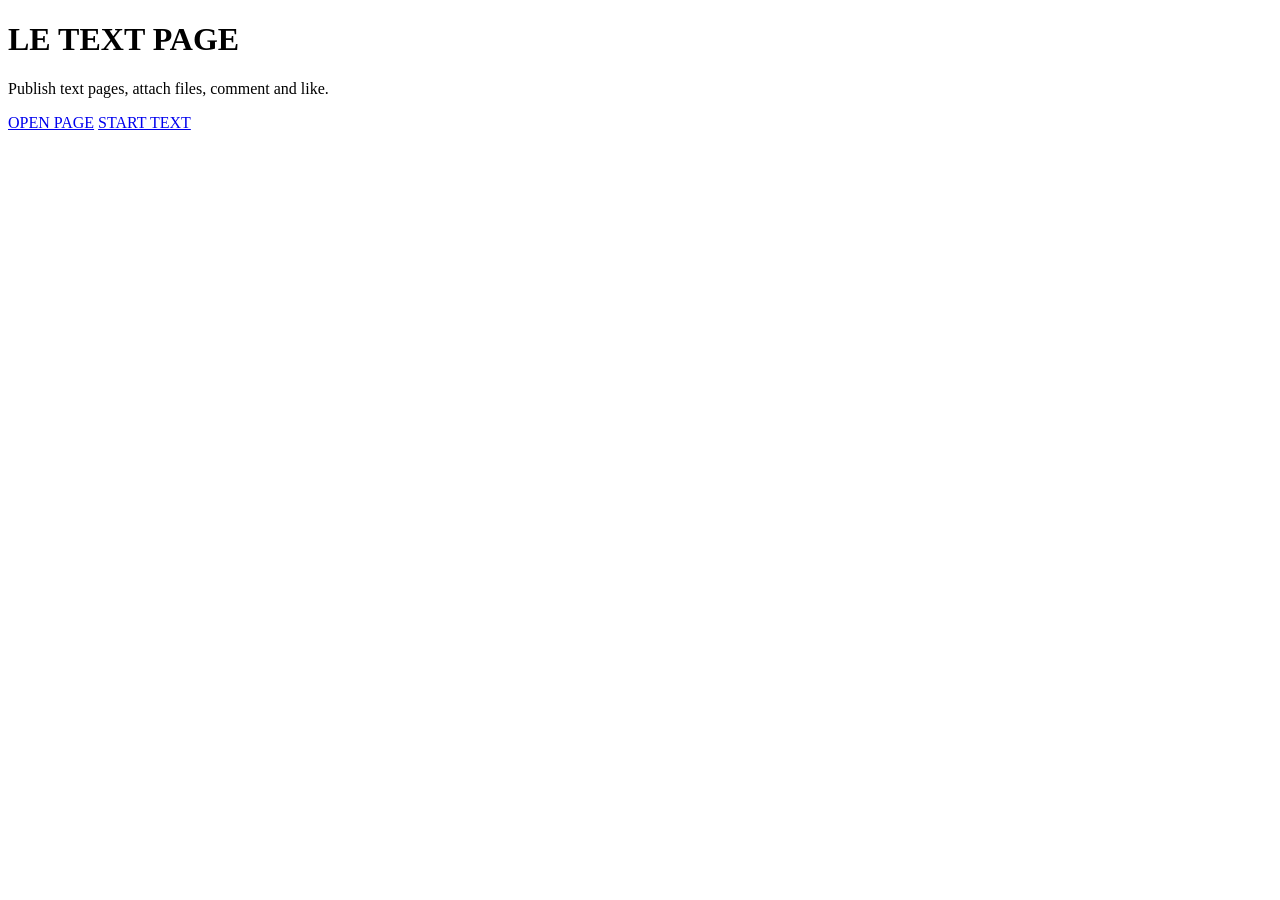
==== index.html @ d4daac23 "Initial LE TEXT PAGE: index, start, main, dashboard, create, pages, settings, view + CSS/JS" ====
<!DOCTYPE html>
<html lang="en">
<head>
  <meta charset="UTF-8" />
  <meta name="viewport" content="width=device-width, initial-scale=1.0" />
  <title>LE TEXT PAGE</title>
  <link rel="stylesheet" href="css/style.css" />
</head>
<body>
  <div class="index-page">
    <h1>LE TEXT PAGE</h1>
    <p style="color: var(--text-muted); max-width: 360px;">
      Publish text pages, attach files, comment and like.
    </p>
    <div class="index-actions">
      <a class="btn btn-primary" href="main.html">OPEN PAGE</a>
      <a class="btn btn-secondary" href="start.html">START TEXT</a>
    </div>
  </div>
  <script src="js/auth.js"></script>
</body>
</html>
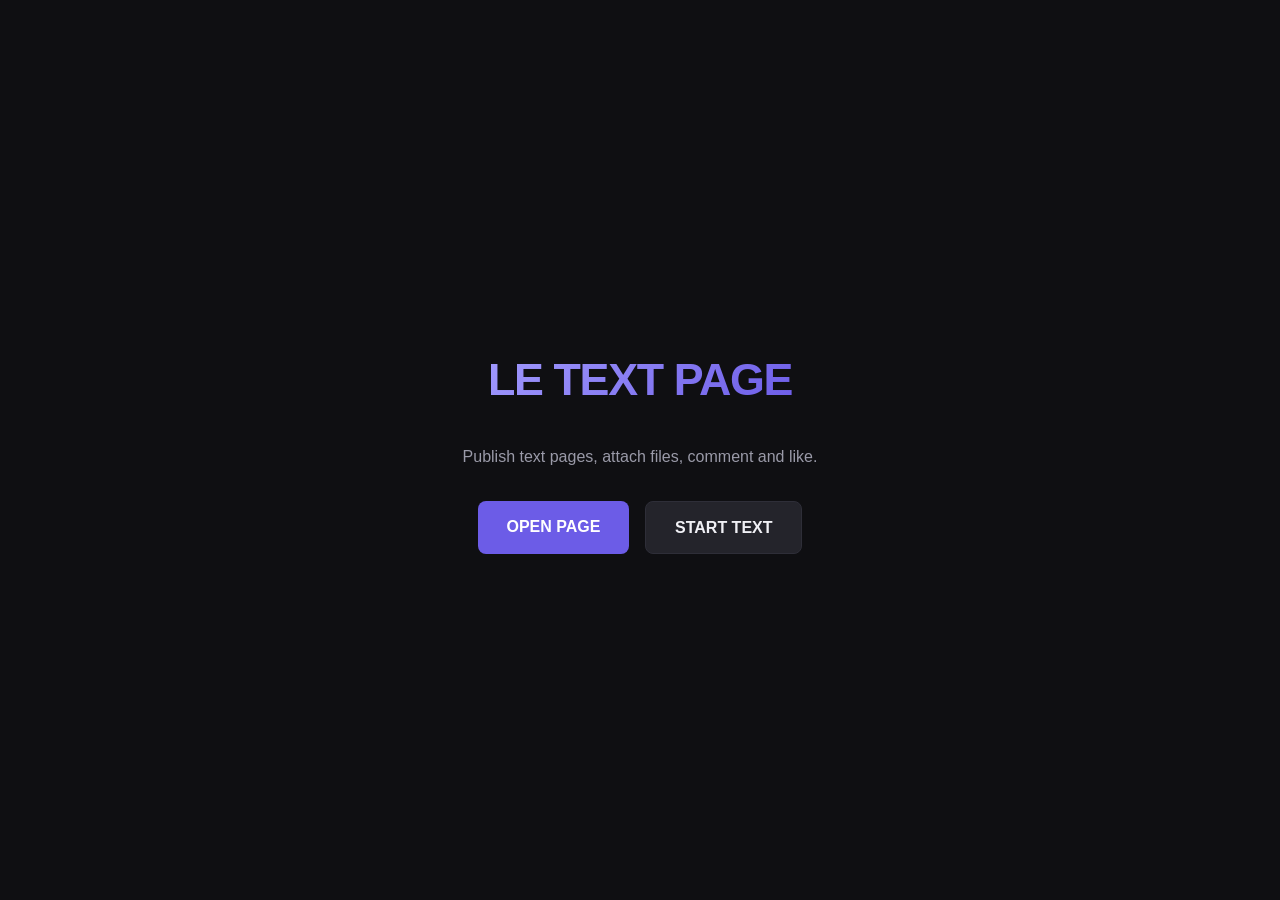
==== commit 1f45524e: "Update all pages to use clean URLs (no .html)" ====
--- a/index.html
+++ b/index.html
@@ -13,8 +13,8 @@
       Publish text pages, attach files, comment and like.
     </p>
     <div class="index-actions">
-      <a class="btn btn-primary" href="main.html">OPEN PAGE</a>
-      <a class="btn btn-secondary" href="start.html">START TEXT</a>
+      <a class="btn btn-primary" href="/main">OPEN PAGE</a>
+      <a class="btn btn-secondary" href="/start">START TEXT</a>
     </div>
   </div>
   <script src="js/auth.js"></script>
--- a/css/style.css
+++ b/css/style.css
@@ -0,0 +1,649 @@
+:root {
+  --bg: #0f0f12;
+  --surface: #1a1a1f;
+  --surface2: #24242b;
+  --border: #2e2e38;
+  --text: #f0f0f5;
+  --text-muted: #9a9aa8;
+  --accent: #6c5ce7;
+  --accent-hover: #7f70f0;
+  --success: #00b894;
+  --danger: #e17055;
+  --radius: 12px;
+  --shadow: 0 8px 24px rgba(0,0,0,0.4);
+}
+
+* {
+  box-sizing: border-box;
+  margin: 0;
+  padding: 0;
+}
+
+body {
+  font-family: -apple-system, BlinkMacSystemFont, "Segoe UI", Roboto, sans-serif;
+  background: var(--bg);
+  color: var(--text);
+  min-height: 100vh;
+  line-height: 1.5;
+}
+
+a {
+  color: var(--accent);
+  text-decoration: none;
+}
+
+button, .btn {
+  cursor: pointer;
+  border: none;
+  border-radius: 8px;
+  font-weight: 600;
+  transition: all 0.15s ease;
+}
+
+/* ========== INDEX ========== */
+.index-page {
+  display: flex;
+  flex-direction: column;
+  align-items: center;
+  justify-content: center;
+  min-height: 100vh;
+  gap: 2rem;
+  padding: 2rem;
+  text-align: center;
+}
+
+.index-page h1 {
+  font-size: 2.8rem;
+  letter-spacing: -0.03em;
+  background: linear-gradient(135deg, #a29bfe, #6c5ce7);
+  -webkit-background-clip: text;
+  -webkit-text-fill-color: transparent;
+}
+
+.index-actions {
+  display: flex;
+  gap: 1rem;
+  flex-wrap: wrap;
+  justify-content: center;
+}
+
+.btn-primary {
+  background: var(--accent);
+  color: white;
+  padding: 0.85rem 1.8rem;
+  font-size: 1rem;
+}
+
+.btn-primary:hover {
+  background: var(--accent-hover);
+  transform: translateY(-1px);
+}
+
+.btn-secondary {
+  background: var(--surface2);
+  color: var(--text);
+  padding: 0.85rem 1.8rem;
+  border: 1px solid var(--border);
+}
+
+.btn-secondary:hover {
+  background: var(--border);
+}
+
+/* ========== START (Login / Register) ========== */
+.start-page {
+  min-height: 100vh;
+  display: flex;
+  align-items: center;
+  justify-content: center;
+  padding: 1.5rem;
+}
+
+.auth-card {
+  background: var(--surface);
+  border: 1px solid var(--border);
+  border-radius: var(--radius);
+  width: 100%;
+  max-width: 400px;
+  overflow: hidden;
+  box-shadow: var(--shadow);
+}
+
+.auth-tabs {
+  display: flex;
+  border-bottom: 1px solid var(--border);
+}
+
+.auth-tab {
+  flex: 1;
+  padding: 1rem;
+  background: transparent;
+  color: var(--text-muted);
+  font-size: 1rem;
+}
+
+.auth-tab.active {
+  color: var(--text);
+  border-bottom: 2px solid var(--accent);
+}
+
+.auth-body {
+  padding: 1.75rem;
+}
+
+.form-group {
+  margin-bottom: 1.1rem;
+}
+
+.form-group label {
+  display: block;
+  font-size: 0.85rem;
+  color: var(--text-muted);
+  margin-bottom: 0.4rem;
+}
+
+.form-group input {
+  width: 100%;
+  padding: 0.75rem 1rem;
+  background: var(--surface2);
+  border: 1px solid var(--border);
+  border-radius: 8px;
+  color: var(--text);
+  font-size: 1rem;
+}
+
+.form-group input:focus {
+  outline: none;
+  border-color: var(--accent);
+}
+
+.auth-error {
+  color: var(--danger);
+  font-size: 0.9rem;
+  margin-bottom: 1rem;
+  display: none;
+}
+
+.auth-submit {
+  width: 100%;
+  padding: 0.85rem;
+  background: var(--accent);
+  color: white;
+  font-size: 1rem;
+  margin-top: 0.5rem;
+}
+
+.auth-submit:hover {
+  background: var(--accent-hover);
+}
+
+/* ========== TOP BAR ========== */
+.topbar {
+  position: sticky;
+  top: 0;
+  z-index: 100;
+  background: rgba(15, 15, 18, 0.92);
+  backdrop-filter: blur(12px);
+  border-bottom: 1px solid var(--border);
+  padding: 0.75rem 1.25rem;
+  display: flex;
+  align-items: center;
+  gap: 1rem;
+}
+
+.topbar-brand {
+  font-weight: 700;
+  font-size: 1.15rem;
+  white-space: nowrap;
+  color: var(--text);
+}
+
+.topbar-search {
+  flex: 1;
+  max-width: 420px;
+  position: relative;
+}
+
+.topbar-search input {
+  width: 100%;
+  padding: 0.55rem 1rem 0.55rem 2.4rem;
+  background: var(--surface2);
+  border: 1px solid var(--border);
+  border-radius: 999px;
+  color: var(--text);
+  font-size: 0.95rem;
+}
+
+.topbar-search input:focus {
+  outline: none;
+  border-color: var(--accent);
+}
+
+.topbar-search .search-icon {
+  position: absolute;
+  left: 0.85rem;
+  top: 50%;
+  transform: translateY(-50%);
+  color: var(--text-muted);
+  pointer-events: none;
+}
+
+.topbar-actions {
+  display: flex;
+  align-items: center;
+  gap: 0.75rem;
+  margin-left: auto;
+}
+
+.btn-plus {
+  width: 40px;
+  height: 40px;
+  border-radius: 50%;
+  background: var(--accent);
+  color: white;
+  font-size: 1.4rem;
+  display: flex;
+  align-items: center;
+  justify-content: center;
+  line-height: 1;
+}
+
+.btn-plus:hover {
+  background: var(--accent-hover);
+  transform: scale(1.05);
+}
+
+.account-btn {
+  background: var(--surface2);
+  border: 1px solid var(--border);
+  color: var(--text);
+  padding: 0.45rem 0.9rem;
+  border-radius: 999px;
+  font-size: 0.9rem;
+}
+
+.account-btn:hover {
+  background: var(--border);
+}
+
+/* ========== PLUS MENU ========== */
+.plus-menu {
+  position: fixed;
+  top: 64px;
+  right: 1.25rem;
+  width: 260px;
+  background: var(--surface);
+  border: 1px solid var(--border);
+  border-radius: var(--radius);
+  box-shadow: var(--shadow);
+  z-index: 200;
+  display: none;
+  overflow: hidden;
+}
+
+.plus-menu.open {
+  display: block;
+}
+
+.plus-menu-header {
+  display: flex;
+  align-items: center;
+  justify-content: space-between;
+  padding: 0.85rem 1rem;
+  border-bottom: 1px solid var(--border);
+  font-weight: 600;
+}
+
+.plus-menu-close {
+  background: transparent;
+  color: var(--text-muted);
+  font-size: 1.3rem;
+  width: 32px;
+  height: 32px;
+  border-radius: 6px;
+}
+
+.plus-menu-close:hover {
+  background: var(--surface2);
+  color: var(--text);
+}
+
+.plus-menu-user {
+  padding: 0.75rem 1rem;
+  color: var(--text-muted);
+  font-size: 0.9rem;
+  border-bottom: 1px solid var(--border);
+}
+
+.plus-menu a, .plus-menu button.menu-item {
+  display: block;
+  width: 100%;
+  text-align: left;
+  padding: 0.85rem 1rem;
+  background: transparent;
+  color: var(--text);
+  font-size: 0.95rem;
+  border: none;
+}
+
+.plus-menu a:hover, .plus-menu button.menu-item:hover {
+  background: var(--surface2);
+}
+
+/* ========== PAGE LIST ========== */
+.page-container {
+  max-width: 720px;
+  margin: 0 auto;
+  padding: 1.5rem 1rem 4rem;
+}
+
+.page-list {
+  display: flex;
+  flex-direction: column;
+  gap: 0.85rem;
+}
+
+.text-card {
+  background: var(--surface);
+  border: 1px solid var(--border);
+  border-radius: var(--radius);
+  padding: 1.15rem 1.25rem;
+  transition: border-color 0.15s;
+}
+
+.text-card:hover {
+  border-color: var(--accent);
+}
+
+.text-card h3 {
+  font-size: 1.1rem;
+  margin-bottom: 0.35rem;
+}
+
+.text-card .meta {
+  font-size: 0.85rem;
+  color: var(--text-muted);
+  margin-bottom: 0.75rem;
+}
+
+.btn-view {
+  display: inline-block;
+  padding: 0.4rem 0.9rem;
+  background: var(--surface2);
+  border: 1px solid var(--border);
+  border-radius: 6px;
+  color: var(--text);
+  font-size: 0.9rem;
+}
+
+.btn-view:hover {
+  background: var(--border);
+}
+
+.empty-state {
+  text-align: center;
+  padding: 3rem 1rem;
+  color: var(--text-muted);
+}
+
+/* ========== CREATE ========== */
+.create-page {
+  max-width: 680px;
+  margin: 0 auto;
+  padding: 1.5rem 1rem 4rem;
+}
+
+.create-page h1 {
+  font-size: 1.5rem;
+  margin-bottom: 1.5rem;
+}
+
+.create-form textarea {
+  width: 100%;
+  min-height: 180px;
+  padding: 1rem;
+  background: var(--surface2);
+  border: 1px solid var(--border);
+  border-radius: 8px;
+  color: var(--text);
+  font-size: 1rem;
+  resize: vertical;
+  font-family: inherit;
+}
+
+.create-form textarea:focus {
+  outline: none;
+  border-color: var(--accent);
+}
+
+.file-zone {
+  margin-top: 1rem;
+  border: 2px dashed var(--border);
+  border-radius: var(--radius);
+  padding: 1.5rem;
+  text-align: center;
+  color: var(--text-muted);
+  cursor: pointer;
+  transition: border-color 0.15s;
+}
+
+.file-zone:hover, .file-zone.dragover {
+  border-color: var(--accent);
+  color: var(--text);
+}
+
+.file-list {
+  margin-top: 1rem;
+  display: flex;
+  flex-direction: column;
+  gap: 0.5rem;
+}
+
+.file-item {
+  display: flex;
+  align-items: center;
+  gap: 0.75rem;
+  background: var(--surface2);
+  padding: 0.6rem 0.9rem;
+  border-radius: 8px;
+  font-size: 0.9rem;
+}
+
+.file-item .remove {
+  margin-left: auto;
+  background: transparent;
+  color: var(--danger);
+  font-size: 1.1rem;
+}
+
+.btn-publish {
+  margin-top: 1.5rem;
+  width: 100%;
+  padding: 0.9rem;
+  background: var(--accent);
+  color: white;
+  font-size: 1.05rem;
+}
+
+.btn-publish:disabled {
+  opacity: 0.5;
+  cursor: not-allowed;
+}
+
+/* ========== VIEW + COMMENTS ========== */
+.view-page {
+  max-width: 720px;
+  margin: 0 auto;
+  padding: 1.5rem 1rem 4rem;
+}
+
+.view-header {
+  margin-bottom: 1.5rem;
+}
+
+.view-header h1 {
+  font-size: 1.6rem;
+  margin-bottom: 0.4rem;
+}
+
+.view-meta {
+  color: var(--text-muted);
+  font-size: 0.9rem;
+}
+
+.view-content {
+  background: var(--surface);
+  border: 1px solid var(--border);
+  border-radius: var(--radius);
+  padding: 1.25rem;
+  margin-bottom: 1.5rem;
+  white-space: pre-wrap;
+}
+
+.attachments {
+  display: flex;
+  flex-wrap: wrap;
+  gap: 0.75rem;
+  margin-top: 1rem;
+}
+
+.attachment {
+  background: var(--surface2);
+  border: 1px solid var(--border);
+  border-radius: 8px;
+  padding: 0.5rem 0.8rem;
+  font-size: 0.85rem;
+}
+
+.comments-section h2 {
+  font-size: 1.15rem;
+  margin-bottom: 1rem;
+}
+
+.comment-form {
+  margin-bottom: 1.5rem;
+}
+
+.comment-form textarea {
+  width: 100%;
+  min-height: 80px;
+  padding: 0.85rem;
+  background: var(--surface2);
+  border: 1px solid var(--border);
+  border-radius: 8px;
+  color: var(--text);
+  font-family: inherit;
+  resize: vertical;
+}
+
+.comment-actions {
+  display: flex;
+  gap: 0.75rem;
+  margin-top: 0.75rem;
+  align-items: center;
+}
+
+.comment-list {
+  display: flex;
+  flex-direction: column;
+  gap: 1rem;
+}
+
+.comment {
+  background: var(--surface);
+  border: 1px solid var(--border);
+  border-radius: var(--radius);
+  padding: 1rem;
+}
+
+.comment-header {
+  display: flex;
+  justify-content: space-between;
+  margin-bottom: 0.4rem;
+  font-size: 0.85rem;
+  color: var(--text-muted);
+}
+
+.comment-body {
+  white-space: pre-wrap;
+  margin-bottom: 0.6rem;
+}
+
+.comment-footer {
+  display: flex;
+  gap: 1rem;
+  font-size: 0.85rem;
+}
+
+.like-btn, .reply-btn {
+  background: transparent;
+  color: var(--text-muted);
+  padding: 0.2rem 0.4rem;
+}
+
+.like-btn:hover, .reply-btn:hover {
+  color: var(--accent);
+}
+
+.like-btn.liked {
+  color: var(--accent);
+}
+
+.replies {
+  margin-top: 0.75rem;
+  margin-left: 1rem;
+  padding-left: 0.75rem;
+  border-left: 2px solid var(--border);
+  display: flex;
+  flex-direction: column;
+  gap: 0.75rem;
+}
+
+/* ========== SETTINGS / PAGES ========== */
+.settings-page, .pages-page {
+  max-width: 640px;
+  margin: 0 auto;
+  padding: 1.5rem 1rem 4rem;
+}
+
+.settings-page h1, .pages-page h1 {
+  font-size: 1.5rem;
+  margin-bottom: 1.25rem;
+}
+
+.settings-card {
+  background: var(--surface);
+  border: 1px solid var(--border);
+  border-radius: var(--radius);
+  padding: 1.25rem;
+  margin-bottom: 1rem;
+}
+
+.settings-card h3 {
+  margin-bottom: 0.5rem;
+}
+
+.logout-btn {
+  background: var(--danger);
+  color: white;
+  padding: 0.7rem 1.2rem;
+  margin-top: 1rem;
+}
+
+/* Utility */
+.hidden {
+  display: none !important;
+}
+
+@media (max-width: 600px) {
+  .topbar {
+    padding: 0.65rem 0.85rem;
+  }
+  .topbar-brand {
+    font-size: 1rem;
+  }
+  .plus-menu {
+    right: 0.85rem;
+    width: calc(100% - 1.7rem);
+  }
+}
